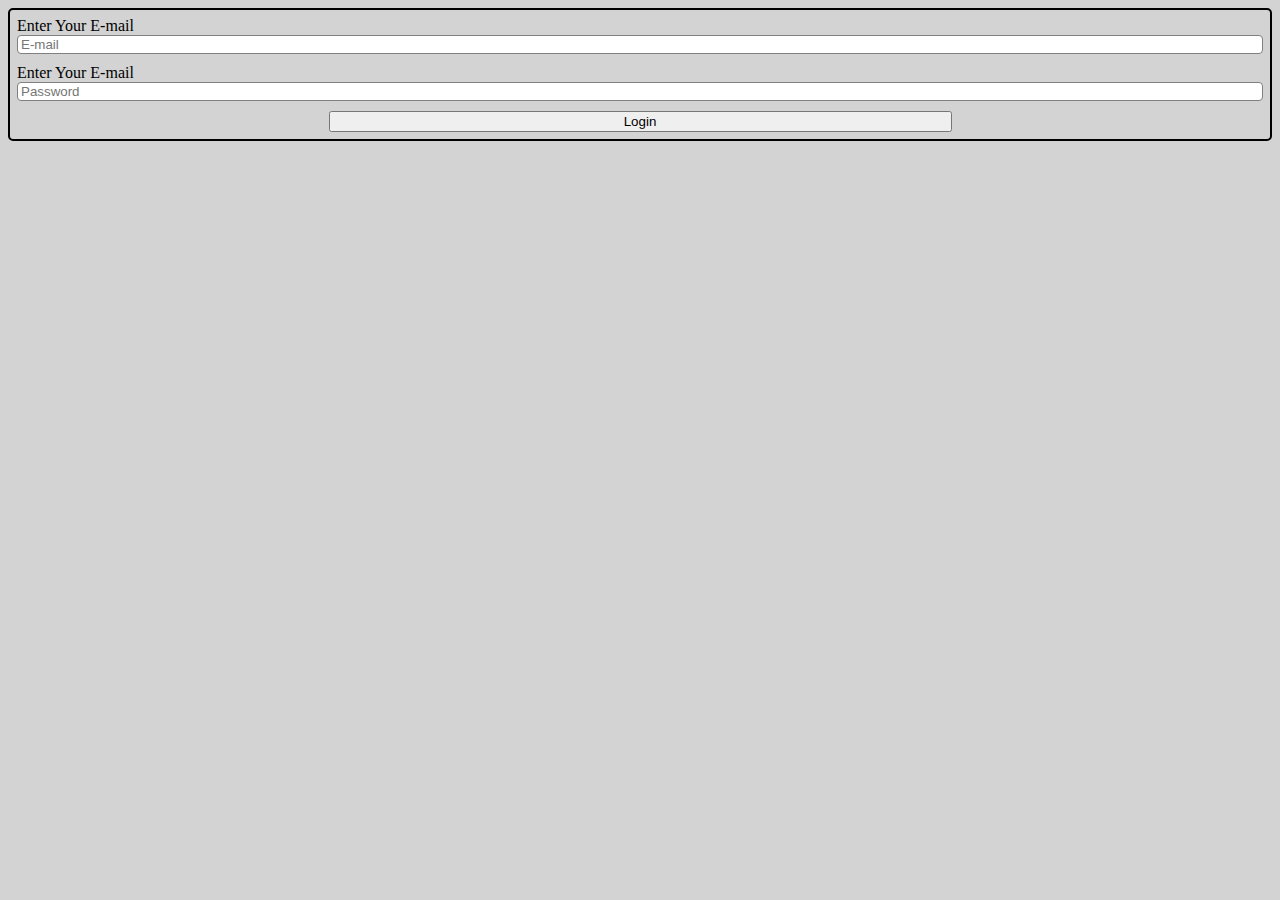
==== index.html @ 5def93b9 "hmm" ====
<!DOCTYPE html>
<html>

<head>
    <meta charset="UTF-8">
    <meta name="viewport" content="width=device-width, initial-scale=1">
    <link rel="stylesheet" href="style.css">
    <title>Login Page</title>

</head>
<div>
  <label for="mail">Enter Your E-mail</label>
  <input type="text" id="mail" placeholder="E-mail">
  <label for="password">Enter Your E-mail</label>
  <input type="password" id="password" placeholder="Password" />
  <button onclick="redirect()">Login</button>
</div>
    <script src="index.js" type="text/javascript" charset="utf-8"></script>
<body>

</body>

</html>
---- style.css ----
body {
 background-color: lightgray;
}
div {
  padding: 7px;
  border: solid 2px black;
  border-radius: 5px;
  display: flex;
  flex-direction: column;
}
input {
  margin-bottom: 10px;
  border-radius: 4px;
  border: solid 1px gray;
  padding-left: 3px;
}
button {
 display: block;
 margin: auto;
 width: 50%;
}
button:hover {
  background-color: lightskyblue;
}
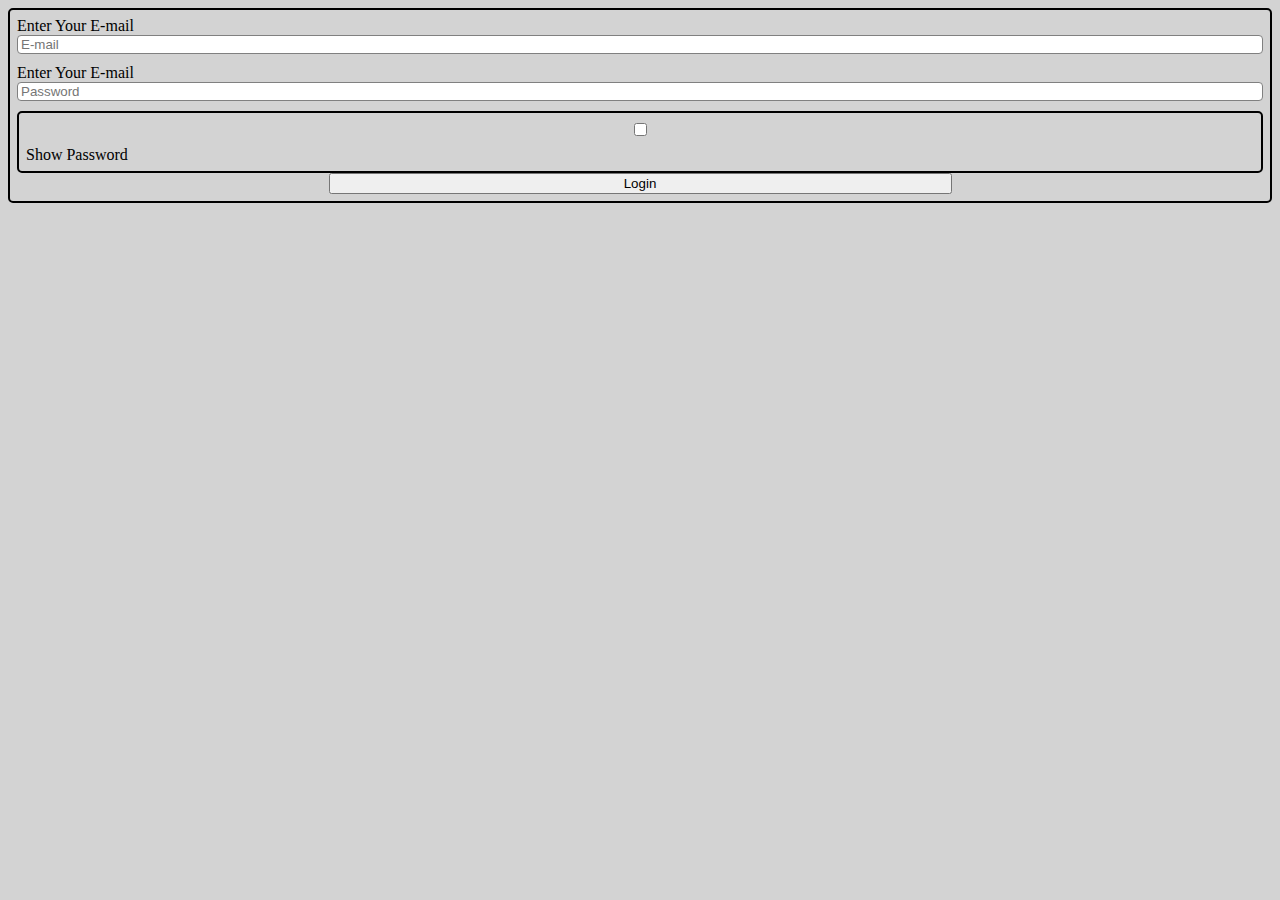
==== commit 3101e0cb: "update index.html" ====
--- a/index.html
+++ b/index.html
@@ -8,14 +8,18 @@
     <title>Login Page</title>
 
 </head>
-<div>
+<div class="parent">
   <label for="mail">Enter Your E-mail</label>
   <input type="text" id="mail" placeholder="E-mail">
   <label for="password">Enter Your E-mail</label>
   <input type="password" id="password" placeholder="Password" />
+  <div class="inline">
+<input type="checkbox" class="hidepw" id="hidepw" onclick="hidepw()">
+<label for="hidepw" id="hidepwtxt">Show Password</label>
+  </div>
   <button onclick="redirect()">Login</button>
 </div>
-    <script src="index.js" type="text/javascript" charset="utf-8"></script>
+    <script src="index.js"></script>
 <body>
 
 </body>
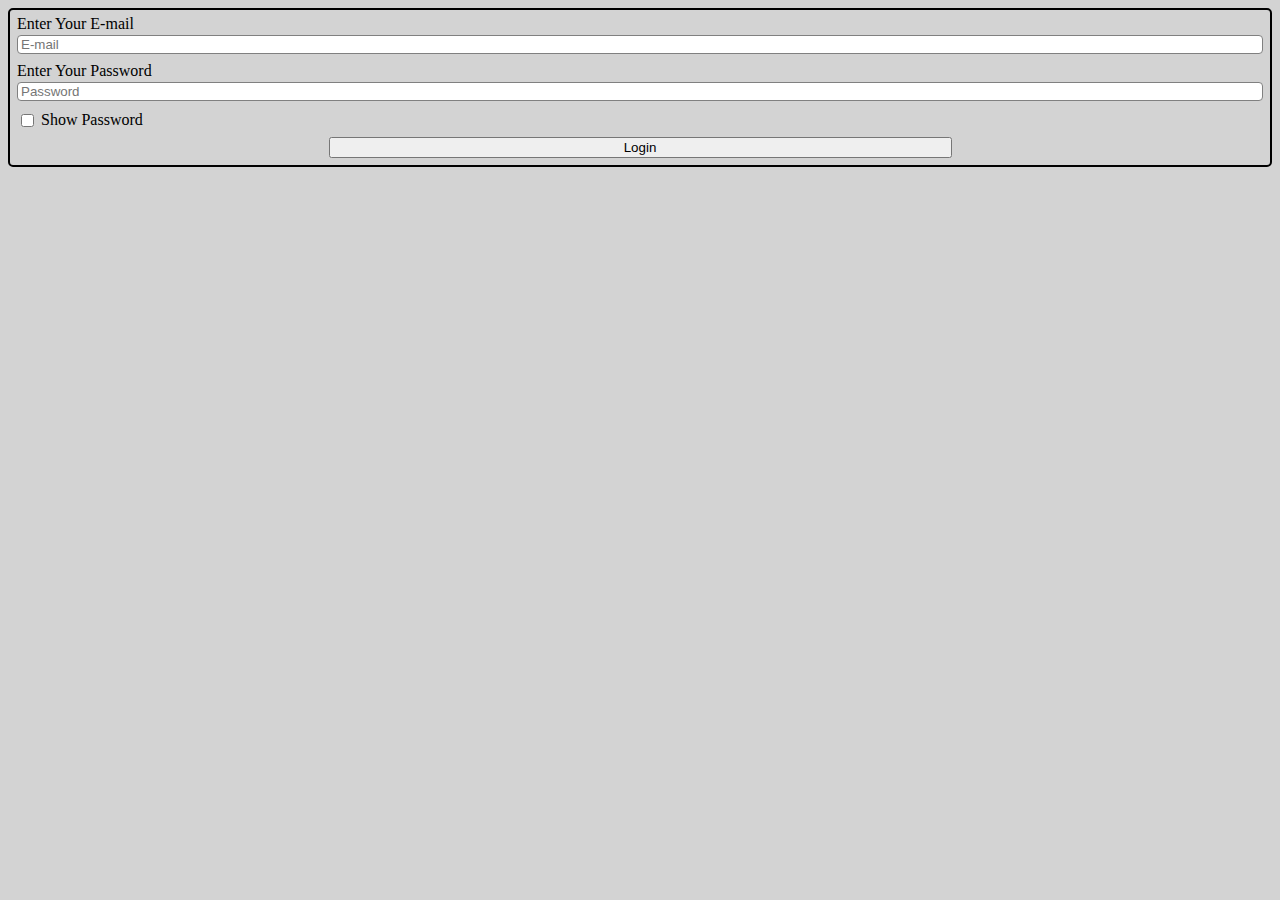
==== commit 8d4185b4: "update index.html" ====
--- a/index.html
+++ b/index.html
@@ -11,7 +11,7 @@
 <div class="parent">
   <label for="mail">Enter Your E-mail</label>
   <input type="text" id="mail" placeholder="E-mail">
-  <label for="password">Enter Your E-mail</label>
+  <label for="password">Enter Your Password</label>
   <input type="password" id="password" placeholder="Password" />
   <div class="inline">
 <input type="checkbox" class="hidepw" id="hidepw" onclick="hidepw()">
--- a/style.css
+++ b/style.css
@@ -1,18 +1,25 @@
 body {
  background-color: lightgray;
 }
-div {
+.parent {
   padding: 7px;
   border: solid 2px black;
   border-radius: 5px;
   display: flex;
   flex-direction: column;
+  flex-wrap: nowrap;
 }
+
 input {
+  display: inline-block;
   margin-bottom: 10px;
   border-radius: 4px;
   border: solid 1px gray;
   padding-left: 3px;
+}
+label {
+  position: relative;
+  bottom: 2px;
 }
 button {
  display: block;
